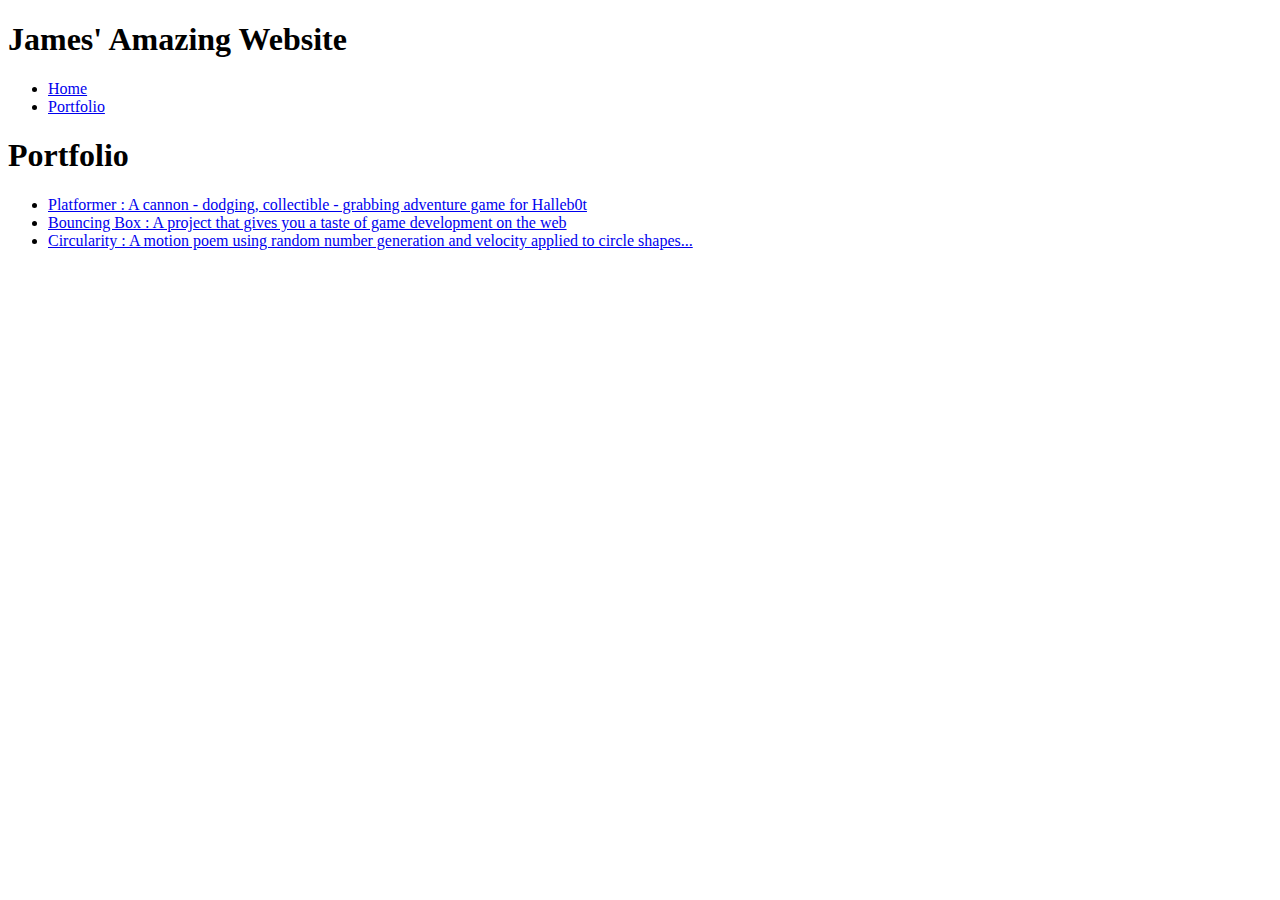
==== portfolio.html @ 64f445b3 "add portfolio.html file" ====
<!DOCTYPE HTML>
<html>
    <head>
        <title>James' Amazing Website</title>
        <link rel="stylesheet" href="css/styles.ccs">
    </head>

    <body>
      <div id="all-contents">
        <nav>
            <h1>James' Amazing Website</h1>
            <ul id="nav-ul">
               <li class="nav-li">
               <a class="nav-a" href="index.html">Home</a>
             </li>
             <li class="nav-li">
               <a class="nav-a" href="portfolio.html">Portfolio</a>
             </li>
         </ul>
     </nav>
     <main>
        <div class="content">
            <h1>Portfolio</h1>
            <ul id="portfolio">
                <li><a href="projects/platformer/">Platformer : A cannon - dodging, collectible - grabbing adventure game for Halleb0t</a></li>
                <li><a href="projects/bouncing-box/">Bouncing Box : A project that gives you a taste of game development on the web </a></li>
                <li><a href="projects/circularity/">Circularity : A motion poem using random number generation and velocity applied to circle shapes...</a></li>
            </ul>
        </div>
    </main>
 </div>
      </div>
    </body>
</html>
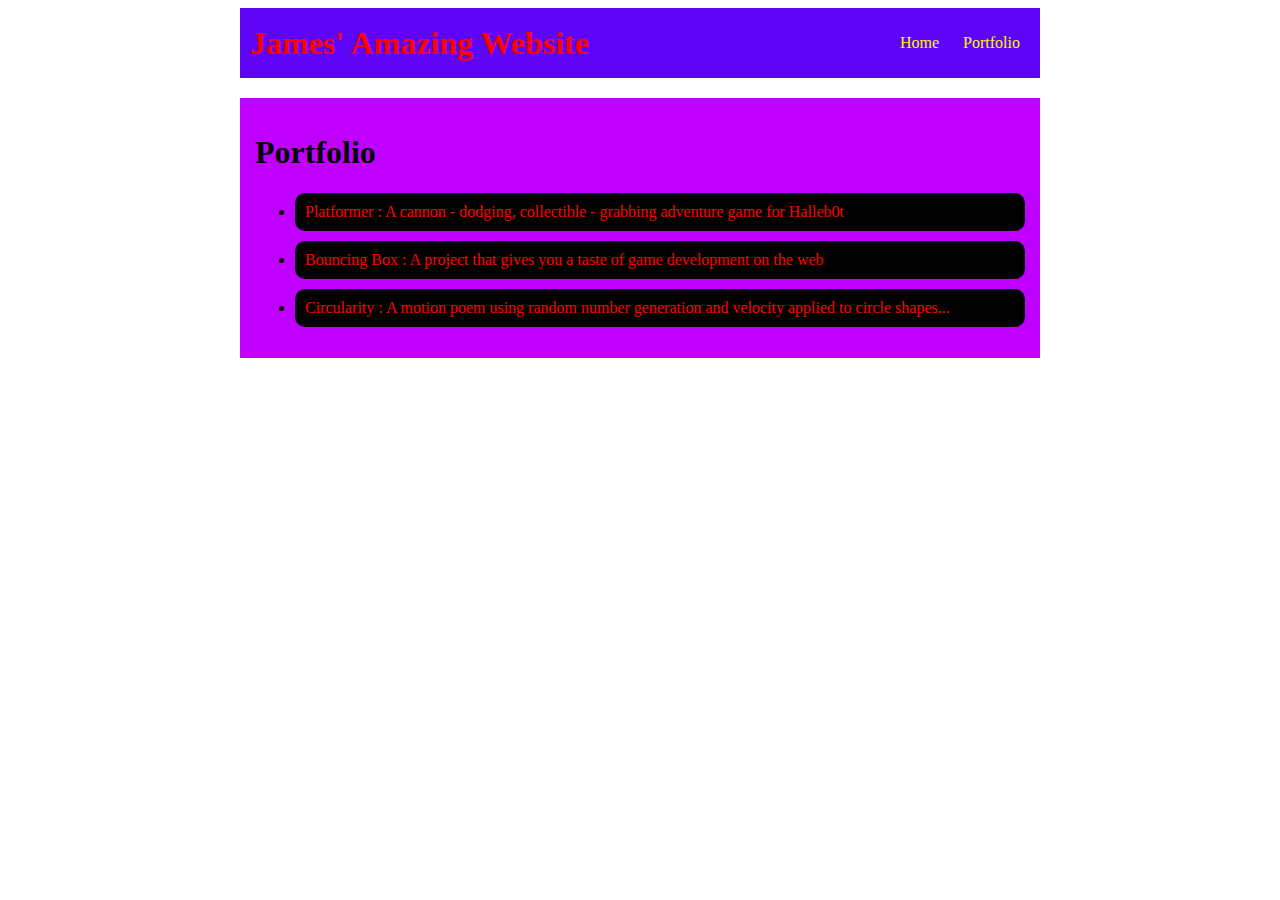
==== commit de8316ca: "add portfolio.html file" ====
--- a/portfolio.html
+++ b/portfolio.html
@@ -2,7 +2,7 @@
 <html>
     <head>
         <title>James' Amazing Website</title>
-        <link rel="stylesheet" href="css/styles.ccs">
+        <link rel="stylesheet" href="styles.css" />
     </head>
 
     <body>
--- a/styles.css
+++ b/styles.css
@@ -0,0 +1,82 @@
+         /* portfolio styles */
+         .content h1 {
+            color: black;
+        }<style>
+        body {
+            background: rgb(0, 255, 251);
+            color: rgb(45, 45, 45);
+            padding: 10px;
+            font-family: arial;
+        }
+        #all-contents {
+            max-width: 800px;
+            margin: auto;
+        }
+    
+        /* navigation menu */
+        nav {
+            background: rgb(94, 5, 248);
+            margin: 0 auto;
+            margin-bottom: 20px;
+            display: flex;
+            padding: 10px;
+        }
+        nav h1 {
+            display: flex;
+            align-items: center;
+            color: rgb(255, 0, 0);
+            flex: 1;
+            margin: 0;
+        }
+        nav ul {
+            list-style-image: none;
+        }
+        nav li {
+            display: inline-block;
+            padding: 0 10px;
+        }
+        nav a {
+            text-decoration: none;
+            color: #fff700;
+        }
+    
+        /* main container area beneath menu */
+        main {
+            background: rgb(191, 0, 255);
+            display: flex;
+        }
+        .sidebar {
+            margin-right: 25px;
+            padding: 10px;
+        }
+        .sidebar img {
+            width: 200px;
+        }
+        .content {
+            flex: 1;
+            padding: 15px;
+        }
+        h2, h3 {
+            margin: 0px;
+        }
+    </style>
+        #portfolio {
+            list-style-type: none;
+            padding-left: 0;
+        }
+
+        #portfolio li {
+            background: #000000;
+            padding: 10px;
+            border-radius: 10px;
+            margin-bottom: 10px;
+        }
+
+        #portfolio li:hover {
+            background: #ff0000;
+        }
+
+        #portfolio a {
+            text-decoration: none;
+            color: #ff0000;
+        }